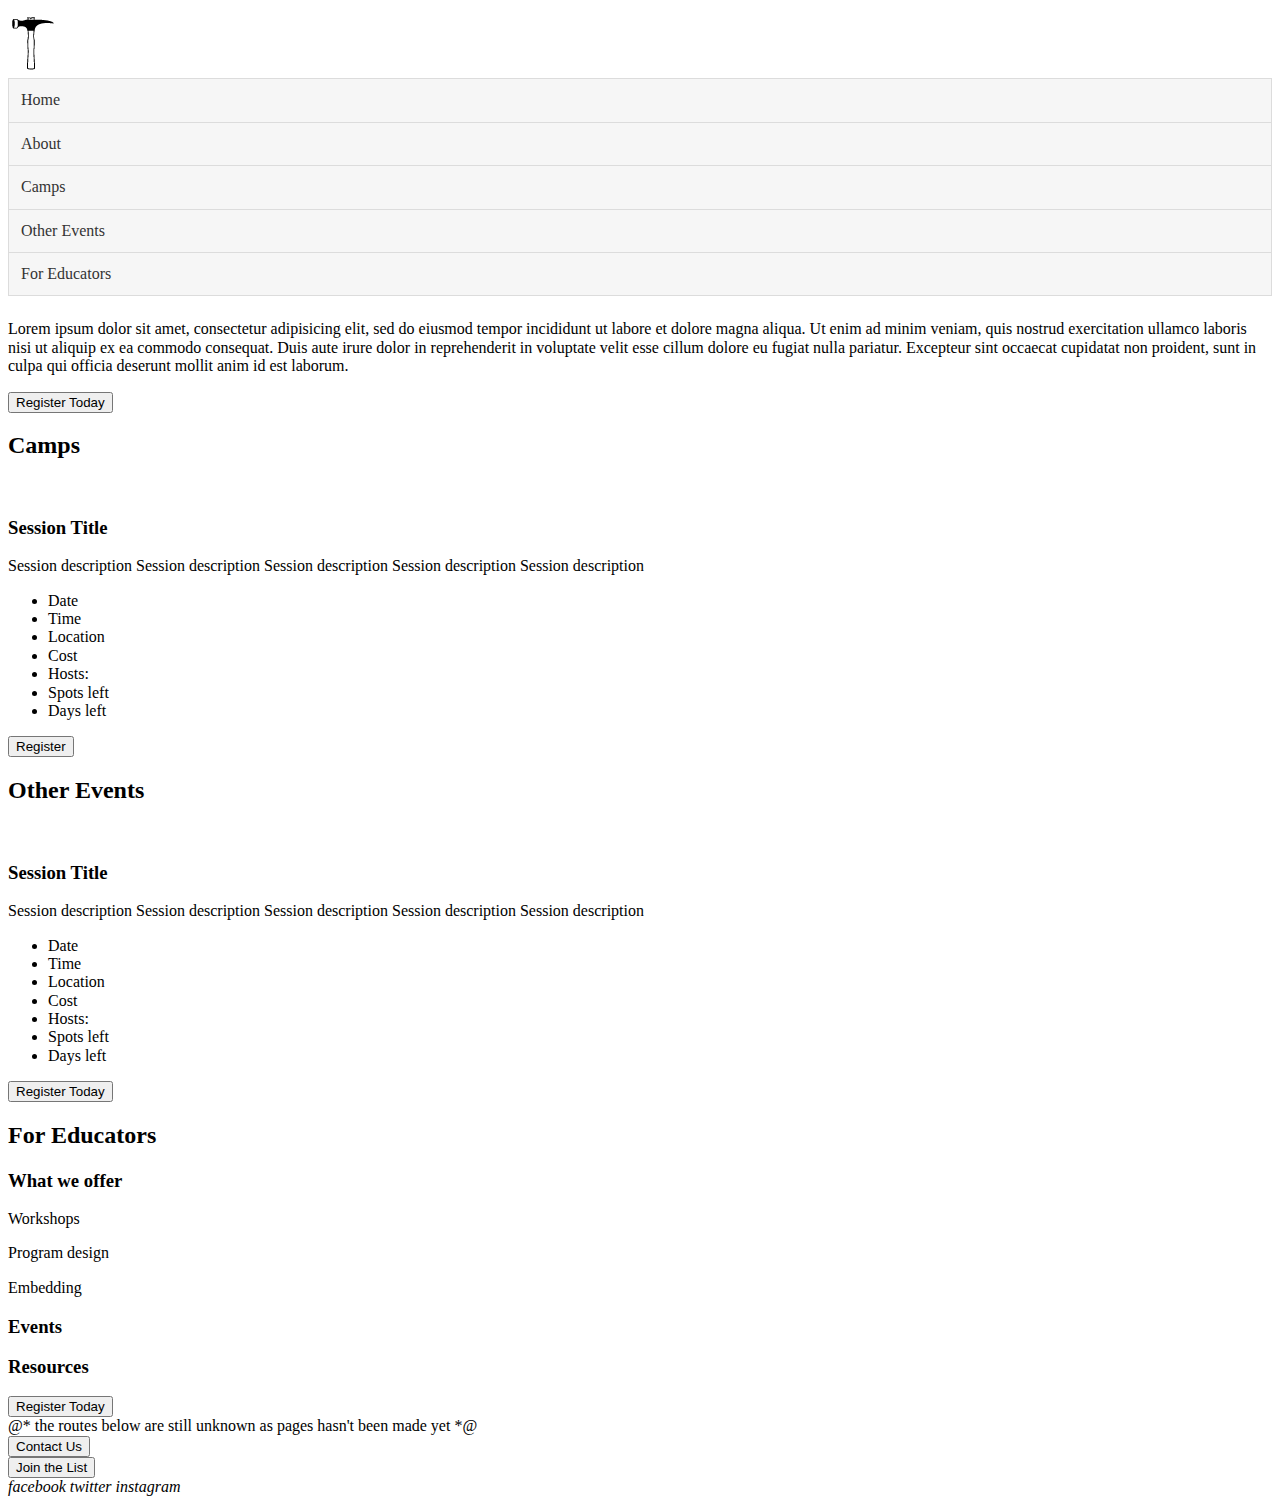
==== Views/index.html @ 9c9aca66 "Merge branch 'css' of https://github.com/Brian-Rush/Tinker-Camp-Redesign" ====
<!DOCTYPE html>
<html>
  <head>
    <meta charset="utf-8" name="viewport" content="width=device-width, initial-scale=1">
    <link rel="stylesheet" href="../css/main.css" media="screen" title="no title" charset="utf-8">
    <script src="https://use.fontawesome.com/e44e56f879.js"></script>
    <script src="https://code.jquery.com/jquery-3.2.1.min.js"  integrity="sha256-hwg4gsxgFZhOsEEamdOYGBf13FyQuiTwlAQgxVSNgt4="
    crossorigin="anonymous"></script>
    <!-- <script src="js/jquery.maskedinput.js" type="text/javascript"></script> -->
    <script type="text/javascript" src="../Content/js/scripts.js"></script>
    <title>Tinker Camp</title>
  </head>
  <body>
    <header>
      <div class="logo">
        <img src="../img/T.png" alt="" />
        <img src="../img/TinkerCamp.png" alt="" />
      </div>
      <div class="hamburger">
        <span></span>
        <span></span>
        <span></span>
        <span></span>
      </div>
      <nav>
        <ul class="menu">
          <li>
            <a href="/index.html">Home</a>
          </li>
          <li>
            <a href="javascript:void(0)" class="js-accordion-trigger">About</a>
            <ul class="submenu">
              <li>
                <a href="javascript:void(0)">What we are</a>
              </li>
              <li>
                <a href="javascript:void(0)">Who we are</a>
              </li>
            </ul>
          </li>
          <li>
            <a href="javascript:void(0)" class="js-accordion-trigger">Camps</a>
            <ul class="submenu">
              <li>
                <a href="javascript:void(0)">About our camps</a>
              </li>
              <li>
                <a href="javascript:void(0)">Summer 2017</a>
              </li>
              <li>
                <a href="javascript:void(0)">FAQ</a>
              </li>
            </ul>
          </li>
          <li>
            <a href="/index.html">Other Events</a>
          </li>
          <li>
            <a href="javascript:void(0)" class="js-accordion-trigger">For Educators</a>
            <ul class="submenu">
              <li>
                <a href="javascript:void(0)">What we offer</a>
              </li>
              <li>
                <a href="javascript:void(0)">Resources</a>
              </li>
            </ul>
          </li>
        </ul>
      </nav>
    </header>
    <p> <!-- Blurb about tinker camp -->
      Lorem ipsum dolor sit amet, consectetur adipisicing elit, sed do eiusmod tempor incididunt ut labore et dolore magna aliqua. Ut enim ad minim veniam, quis nostrud exercitation ullamco laboris nisi ut aliquip ex ea commodo consequat. Duis aute irure dolor in reprehenderit in voluptate velit esse cillum dolore eu fugiat nulla pariatur. Excepteur sint occaecat cupidatat non proident, sunt in culpa qui officia deserunt mollit anim id est laborum.
    </p>
    <form action="/register">
      <button type="submit">Register Today</button>
    </form>
    <main>
      <section class="camps">
        <h2>Camps</h2>
        <div class="event-card">
          <img src="" alt="" />
          <h3>Session Title</h3>
          <p>Session description Session description Session description Session description Session description</p>
          <ul>
            <li>Date</li>
            <li>Time</li>
            <li>Location</li>
            <li>Cost</li>
            <li>Hosts:</li>
            <li>Spots left</li>
            <li>Days left</li>
          </ul>
          <form action="/register">
            <button type="submit">Register</button>
          </form>
        </div>
      </section>
      <section class="other">
        <h2>Other Events</h2>
        <div class="event-card">
          <img src="" alt="" />
          <h3>Session Title</h3>
          <p>Session description Session description Session description Session description Session description</p>
          <ul> <!-- Staff can fill out form to generate this information, what doesn't get information automatically gets hidden -->
            <li>Date</li>
            <li>Time</li>
            <li>Location</li>
            <li>Cost</li>
            <li>Hosts:</li>
            <li>Spots left</li>
            <li>Days left</li>
          </ul>
          <form action="/register">
            <button type="submit">Register Today</button>
          </form>
        </div>
      </section>
      <section class="educators">
        <h2>For Educators</h2>
          <div class="educator-tab">
            <h3>What we offer</h3>
            <p>
              Workshops
            </p>
            <p>
              Program design
            </p>
            <p>
              Embedding
            </p>
            <h3>Events</h3>
            <h3>Resources</h3>
          </div>
      </section>
    </main>
    <footer>
      <form action="/register">
        <button type="submit">Register Today</button>
      </form>
      @* the routes below are still unknown as pages hasn't been made yet *@
      <form action="/unknown">
        <button type="submit">Contact Us</button>
      </form>
      <button type="submit">Join the List</button>
      <div class="social">
        <i>facebook</i>
        <i>twitter</i>
        <i>instagram</i>
      </div>
    </footer>
  </body>
</html>
---- css/main.css ----
/*! normalize.css v6.0.0 | MIT License | github.com/necolas/normalize.css */
/* Document
   ========================================================================== */
/**
 * 1. Correct the line height in all browsers.
 * 2. Prevent adjustments of font size after orientation changes in
 *    IE on Windows Phone and in iOS.
 */
html {
  line-height: 1.15;
  /* 1 */
  -ms-text-size-adjust: 100%;
  /* 2 */
  -webkit-text-size-adjust: 100%;
  /* 2 */
}

/* Sections
   ========================================================================== */
/**
 * Add the correct display in IE 9-.
 */
article,
aside,
footer,
header,
nav,
section {
  display: block;
}

/**
 * Correct the font size and margin on `h1` elements within `section` and
 * `article` contexts in Chrome, Firefox, and Safari.
 */
h1 {
  font-size: 2em;
  margin: 0.67em 0;
}

/* Grouping content
   ========================================================================== */
/**
 * Add the correct display in IE 9-.
 * 1. Add the correct display in IE.
 */
figcaption,
figure,
main {
  /* 1 */
  display: block;
}

/**
 * Add the correct margin in IE 8.
 */
figure {
  margin: 1em 40px;
}

/**
 * 1. Add the correct box sizing in Firefox.
 * 2. Show the overflow in Edge and IE.
 */
hr {
  box-sizing: content-box;
  /* 1 */
  height: 0;
  /* 1 */
  overflow: visible;
  /* 2 */
}

/**
 * 1. Correct the inheritance and scaling of font size in all browsers.
 * 2. Correct the odd `em` font sizing in all browsers.
 */
pre {
  font-family: monospace, monospace;
  /* 1 */
  font-size: 1em;
  /* 2 */
}

/* Text-level semantics
   ========================================================================== */
/**
 * 1. Remove the gray background on active links in IE 10.
 * 2. Remove gaps in links underline in iOS 8+ and Safari 8+.
 */
a {
  background-color: transparent;
  /* 1 */
  -webkit-text-decoration-skip: objects;
  /* 2 */
}

/**
 * 1. Remove the bottom border in Chrome 57- and Firefox 39-.
 * 2. Add the correct text decoration in Chrome, Edge, IE, Opera, and Safari.
 */
abbr[title] {
  border-bottom: none;
  /* 1 */
  text-decoration: underline;
  /* 2 */
  text-decoration: underline dotted;
  /* 2 */
}

/**
 * Prevent the duplicate application of `bolder` by the next rule in Safari 6.
 */
b,
strong {
  font-weight: inherit;
}

/**
 * Add the correct font weight in Chrome, Edge, and Safari.
 */
b,
strong {
  font-weight: bolder;
}

/**
 * 1. Correct the inheritance and scaling of font size in all browsers.
 * 2. Correct the odd `em` font sizing in all browsers.
 */
code,
kbd,
samp {
  font-family: monospace, monospace;
  /* 1 */
  font-size: 1em;
  /* 2 */
}

/**
 * Add the correct font style in Android 4.3-.
 */
dfn {
  font-style: italic;
}

/**
 * Add the correct background and color in IE 9-.
 */
mark {
  background-color: #ff0;
  color: #000;
}

/**
 * Add the correct font size in all browsers.
 */
small {
  font-size: 80%;
}

/**
 * Prevent `sub` and `sup` elements from affecting the line height in
 * all browsers.
 */
sub,
sup {
  font-size: 75%;
  line-height: 0;
  position: relative;
  vertical-align: baseline;
}

sub {
  bottom: -0.25em;
}

sup {
  top: -0.5em;
}

/* Embedded content
   ========================================================================== */
/**
 * Add the correct display in IE 9-.
 */
audio,
video {
  display: inline-block;
}

/**
 * Add the correct display in iOS 4-7.
 */
audio:not([controls]) {
  display: none;
  height: 0;
}

/**
 * Remove the border on images inside links in IE 10-.
 */
img {
  border-style: none;
}

/**
 * Hide the overflow in IE.
 */
svg:not(:root) {
  overflow: hidden;
}

/* Forms
   ========================================================================== */
/**
 * Remove the margin in Firefox and Safari.
 */
button,
input,
optgroup,
select,
textarea {
  margin: 0;
}

/**
 * Show the overflow in IE.
 * 1. Show the overflow in Edge.
 */
button,
input {
  /* 1 */
  overflow: visible;
}

/**
 * Remove the inheritance of text transform in Edge, Firefox, and IE.
 * 1. Remove the inheritance of text transform in Firefox.
 */
button,
select {
  /* 1 */
  text-transform: none;
}

/**
 * 1. Prevent a WebKit bug where (2) destroys native `audio` and `video`
 *    controls in Android 4.
 * 2. Correct the inability to style clickable types in iOS and Safari.
 */
button,
html [type="button"],
[type="reset"],
[type="submit"] {
  -webkit-appearance: button;
  /* 2 */
}

/**
 * Remove the inner border and padding in Firefox.
 */
button::-moz-focus-inner,
[type="button"]::-moz-focus-inner,
[type="reset"]::-moz-focus-inner,
[type="submit"]::-moz-focus-inner {
  border-style: none;
  padding: 0;
}

/**
 * Restore the focus styles unset by the previous rule.
 */
button:-moz-focusring,
[type="button"]:-moz-focusring,
[type="reset"]:-moz-focusring,
[type="submit"]:-moz-focusring {
  outline: 1px dotted ButtonText;
}

/**
 * 1. Correct the text wrapping in Edge and IE.
 * 2. Correct the color inheritance from `fieldset` elements in IE.
 * 3. Remove the padding so developers are not caught out when they zero out
 *    `fieldset` elements in all browsers.
 */
legend {
  box-sizing: border-box;
  /* 1 */
  color: inherit;
  /* 2 */
  display: table;
  /* 1 */
  max-width: 100%;
  /* 1 */
  padding: 0;
  /* 3 */
  white-space: normal;
  /* 1 */
}

/**
 * 1. Add the correct display in IE 9-.
 * 2. Add the correct vertical alignment in Chrome, Firefox, and Opera.
 */
progress {
  display: inline-block;
  /* 1 */
  vertical-align: baseline;
  /* 2 */
}

/**
 * Remove the default vertical scrollbar in IE.
 */
textarea {
  overflow: auto;
}

/**
 * 1. Add the correct box sizing in IE 10-.
 * 2. Remove the padding in IE 10-.
 */
[type="checkbox"],
[type="radio"] {
  box-sizing: border-box;
  /* 1 */
  padding: 0;
  /* 2 */
}

/**
 * Correct the cursor style of increment and decrement buttons in Chrome.
 */
[type="number"]::-webkit-inner-spin-button,
[type="number"]::-webkit-outer-spin-button {
  height: auto;
}

/**
 * 1. Correct the odd appearance in Chrome and Safari.
 * 2. Correct the outline style in Safari.
 */
[type="search"] {
  -webkit-appearance: textfield;
  /* 1 */
  outline-offset: -2px;
  /* 2 */
}

/**
 * Remove the inner padding and cancel buttons in Chrome and Safari on macOS.
 */
[type="search"]::-webkit-search-cancel-button,
[type="search"]::-webkit-search-decoration {
  -webkit-appearance: none;
}

/**
 * 1. Correct the inability to style clickable types in iOS and Safari.
 * 2. Change font properties to `inherit` in Safari.
 */
::-webkit-file-upload-button {
  -webkit-appearance: button;
  /* 1 */
  font: inherit;
  /* 2 */
}

/* Interactive
   ========================================================================== */
/*
 * Add the correct display in IE 9-.
 * 1. Add the correct display in Edge, IE, and Firefox.
 */
details,
menu {
  display: block;
}

/*
 * Add the correct display in all browsers.
 */
summary {
  display: list-item;
}

/* Scripting
   ========================================================================== */
/**
 * Add the correct display in IE 9-.
 */
canvas {
  display: inline-block;
}

/**
 * Add the correct display in IE.
 */
template {
  display: none;
}

/* Hidden
   ========================================================================== */
/**
 * Add the correct display in IE 10-.
 */
[hidden] {
  display: none;
}

.step-1 {
  display: block;
}
.step-1.inactive {
  display: none;
}

.step-2 {
  display: none;
}
.step-2.active {
  display: block;
}

.step-3 {
  display: none;
}
.step-3.active {
  display: block;
}

.logo img:nth-child(2) {
  display: none;
}

.hamburger {
  width: 40px;
  height: 45px;
  position: relative;
  margin-right: 20px;
  -webkit-transform: rotate(0deg);
  -moz-transform: rotate(0deg);
  -o-transform: rotate(0deg);
  transform: rotate(0deg);
  -webkit-transition: .5s ease-in-out;
  -moz-transition: .5s ease-in-out;
  -o-transition: .5s ease-in-out;
  transition: .5s ease-in-out;
  cursor: pointer;
}
@media only screen and (min-width: 1000px) {
  .hamburger {
    display: none;
  }
}
.hamburger span {
  display: block;
  position: relative;
  height: 3px;
  width: 100%;
  background: black;
  opacity: 1;
  left: 0;
  -webkit-transform: rotate(0deg);
  -moz-transform: rotate(0deg);
  -o-transform: rotate(0deg);
  transform: rotate(0deg);
  -webkit-transition: .25s ease-in-out;
  -moz-transition: .25s ease-in-out;
  -o-transition: .25s ease-in-out;
  transition: .25s ease-in-out;
}
.hamburger span:nth-child(1) {
  top: 8px;
}
.hamburger span:nth-child(2), .hamburger span:nth-child(3) {
  position: absolute;
  top: 20px;
}
.hamburger span:nth-child(4) {
  top: 28px;
}
.hamburger.open span:nth-child(1) {
  top: 26px;
  width: 0%;
  left: 50%;
}
.hamburger.open span:nth-child(2) {
  -webkit-transform: rotate(45deg);
  -moz-transform: rotate(45deg);
  -o-transform: rotate(45deg);
  transform: rotate(45deg);
}
.hamburger.open span:nth-child(3) {
  -webkit-transform: rotate(-45deg);
  -moz-transform: rotate(-45deg);
  -o-transform: rotate(-45deg);
  transform: rotate(-45deg);
}
.hamburger.open span:nth-child(4) {
  top: 26px;
  width: 0%;
  left: 50%;
}

nav .menu {
  background-color: #f6f6f6;
  border: 1px solid gainsboro;
  margin: 0 0 1.5em 0;
  padding: 0;
}
nav .menu ul {
  margin: 0;
  padding: 0;
}
nav .menu li {
  border-bottom: 1px solid gainsboro;
  list-style: none;
}
nav .menu li > a {
  color: #333;
  display: block;
  padding: 0.75em;
  text-decoration: none;
}
nav .menu li:last-child {
  border: 0;
}
nav .menu li:focus, nav .menu li:hover {
  background-color: #fbfbfb;
}
nav .menu ul.submenu {
  display: none;
}
nav .menu ul.submenu li {
  background-color: #e9e9e9;
}
nav .menu ul.submenu li:first-child {
  border-top: 1px solid gainsboro;
  box-shadow: inset 0 1px 1px #d9d9d9;
}
nav .menu ul.submenu li:focus, nav .menu ul.submenu li:hover {
  background-color: #eeeeee;
}
nav .menu .is-expanded {
  display: block;
  padding-bottom: 0;
}

/*# sourceMappingURL=main.css.map */
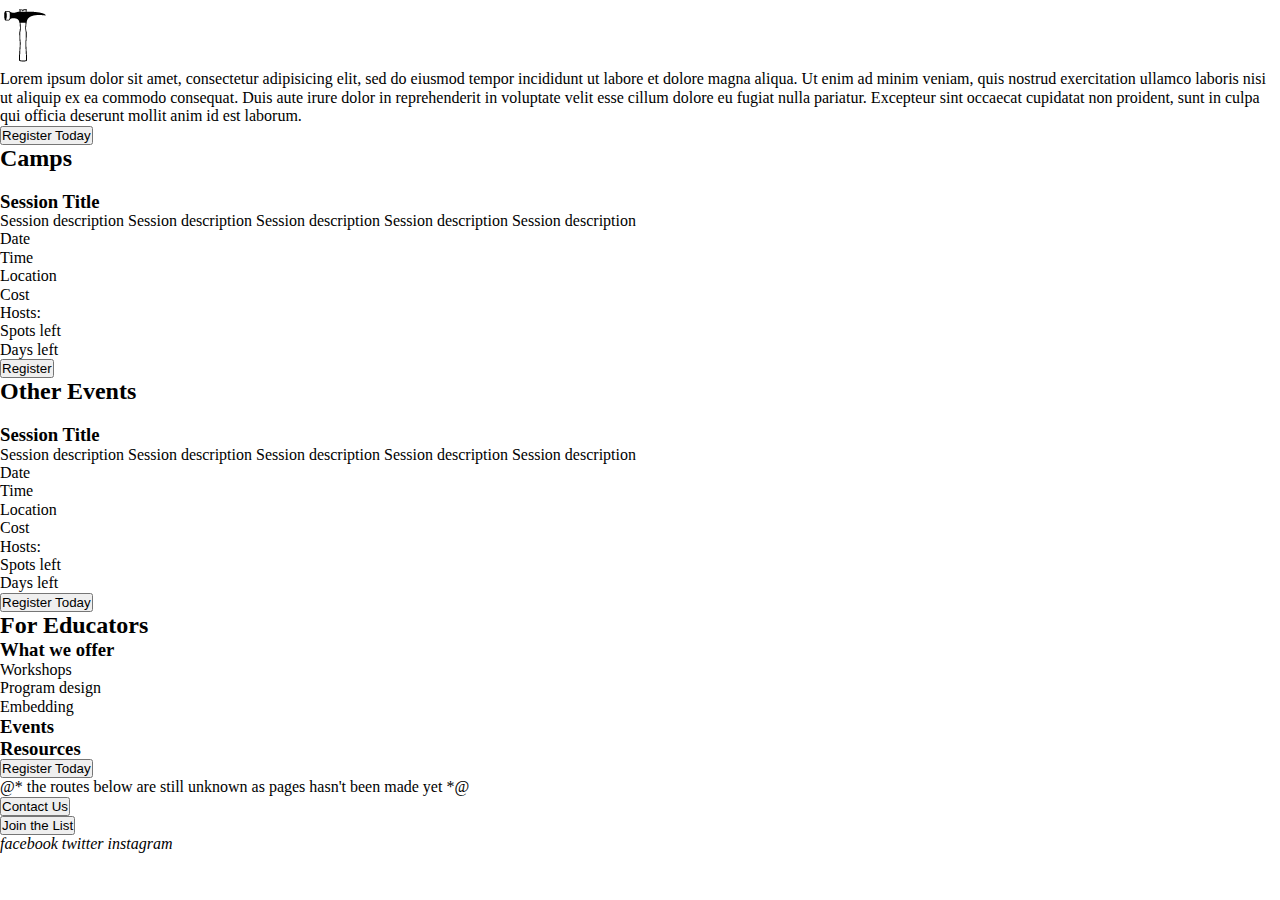
==== commit 6abbd311: "Merge pull request #3 from Brian-Rush/css" ====
--- a/Views/index.html
+++ b/Views/index.html
@@ -12,17 +12,19 @@
   </head>
   <body>
     <header>
-      <div class="logo">
-        <img src="../img/T.png" alt="" />
-        <img src="../img/TinkerCamp.png" alt="" />
+      <div class="head-bar">
+        <div class="logo">
+          <img src="../img/T.png" alt="" />
+          <img src="../img/TinkerCamp.png" alt="" />
+        </div>
+        <div id="hamburger">
+          <span></span>
+          <span></span>
+          <span></span>
+          <span></span>
+        </div>
       </div>
-      <div class="hamburger">
-        <span></span>
-        <span></span>
-        <span></span>
-        <span></span>
-      </div>
-      <nav>
+      <nav id="mobile-nav">
         <ul class="menu">
           <li>
             <a href="/index.html">Home</a>
--- a/css/main.css
+++ b/css/main.css
@@ -410,6 +410,12 @@
   display: none;
 }
 
+* {
+  margin: 0;
+  padding: 0;
+  box-sizing: border-box;
+}
+
 .step-1 {
   display: block;
 }
@@ -431,11 +437,15 @@
   display: block;
 }
 
-.logo img:nth-child(2) {
-  display: none;
-}
-
-.hamburger {
+header .logo img:nth-child(2) {
+  display: none;
+}
+header .head-bar {
+  display: flex;
+  justify-content: space-between;
+  align-items: center;
+}
+header .head-bar #hamburger {
   width: 40px;
   height: 45px;
   position: relative;
@@ -451,11 +461,11 @@
   cursor: pointer;
 }
 @media only screen and (min-width: 1000px) {
-  .hamburger {
+  header .head-bar #hamburger {
     display: none;
   }
 }
-.hamburger span {
+header .head-bar #hamburger span {
   display: block;
   position: relative;
   height: 3px;
@@ -472,81 +482,100 @@
   -o-transition: .25s ease-in-out;
   transition: .25s ease-in-out;
 }
-.hamburger span:nth-child(1) {
+header .head-bar #hamburger span:nth-child(1) {
   top: 8px;
 }
-.hamburger span:nth-child(2), .hamburger span:nth-child(3) {
+header .head-bar #hamburger span:nth-child(2), header .head-bar #hamburger span:nth-child(3) {
   position: absolute;
   top: 20px;
 }
-.hamburger span:nth-child(4) {
+header .head-bar #hamburger span:nth-child(4) {
   top: 28px;
 }
-.hamburger.open span:nth-child(1) {
+header .head-bar #hamburger.open span:nth-child(1) {
   top: 26px;
   width: 0%;
   left: 50%;
 }
-.hamburger.open span:nth-child(2) {
+header .head-bar #hamburger.open span:nth-child(2) {
   -webkit-transform: rotate(45deg);
   -moz-transform: rotate(45deg);
   -o-transform: rotate(45deg);
   transform: rotate(45deg);
 }
-.hamburger.open span:nth-child(3) {
+header .head-bar #hamburger.open span:nth-child(3) {
   -webkit-transform: rotate(-45deg);
   -moz-transform: rotate(-45deg);
   -o-transform: rotate(-45deg);
   transform: rotate(-45deg);
 }
-.hamburger.open span:nth-child(4) {
+header .head-bar #hamburger.open span:nth-child(4) {
   top: 26px;
   width: 0%;
   left: 50%;
 }
-
-nav .menu {
-  background-color: #f6f6f6;
-  border: 1px solid gainsboro;
+header #mobile-nav {
+  width: 100vw;
+  height: 0;
+  overflow: hidden;
+  -webkit-transition: height, 0.3s linear;
+  -moz-transition: height, 0.3s linear;
+  -ms-transition: height, 0.3s linear;
+  -o-transition: height, 0.3s linear;
+  transition: height, 0.3s linear;
+}
+header #mobile-nav .menu {
+  background-color: #f5f6fa;
+  border: 1px solid #D5D9E7;
   margin: 0 0 1.5em 0;
   padding: 0;
 }
-nav .menu ul {
+header #mobile-nav .menu ul {
   margin: 0;
   padding: 0;
 }
-nav .menu li {
-  border-bottom: 1px solid gainsboro;
+header #mobile-nav .menu li {
+  border-bottom: 1px solid #D5D9E7;
   list-style: none;
 }
-nav .menu li > a {
+header #mobile-nav .menu li > a {
   color: #333;
   display: block;
   padding: 0.75em;
   text-decoration: none;
 }
-nav .menu li:last-child {
+header #mobile-nav .menu li:last-child {
   border: 0;
 }
-nav .menu li:focus, nav .menu li:hover {
-  background-color: #fbfbfb;
-}
-nav .menu ul.submenu {
-  display: none;
-}
-nav .menu ul.submenu li {
-  background-color: #e9e9e9;
-}
-nav .menu ul.submenu li:first-child {
-  border-top: 1px solid gainsboro;
-  box-shadow: inset 0 1px 1px #d9d9d9;
-}
-nav .menu ul.submenu li:focus, nav .menu ul.submenu li:hover {
-  background-color: #eeeeee;
-}
-nav .menu .is-expanded {
+header #mobile-nav .menu li:focus, header #mobile-nav .menu li:hover {
+  background-color: #fcfcfd;
+}
+header #mobile-nav .menu ul.submenu {
+  display: none;
+}
+header #mobile-nav .menu ul.submenu li {
+  background-color: #e5e8f0;
+}
+header #mobile-nav .menu ul.submenu li:first-child {
+  border-top: 1px solid #D5D9E7;
+  box-shadow: inset 0 1px 1px #d2d6e5;
+}
+header #mobile-nav .menu ul.submenu li:focus, header #mobile-nav .menu ul.submenu li:hover {
+  background-color: #eceef4;
+}
+header #mobile-nav .menu .is-expanded {
   display: block;
   padding-bottom: 0;
 }
+header #mobile-nav.open {
+  display: block;
+  position: absolute;
+  height: 520px;
+  -webkit-transition: height, 0.3s linear;
+  -moz-transition: height, 0.3s linear;
+  -ms-transition: height, 0.3s linear;
+  -o-transition: height, 0.3s linear;
+  transition: height, 0.3s linear;
+}
 
 /*# sourceMappingURL=main.css.map */
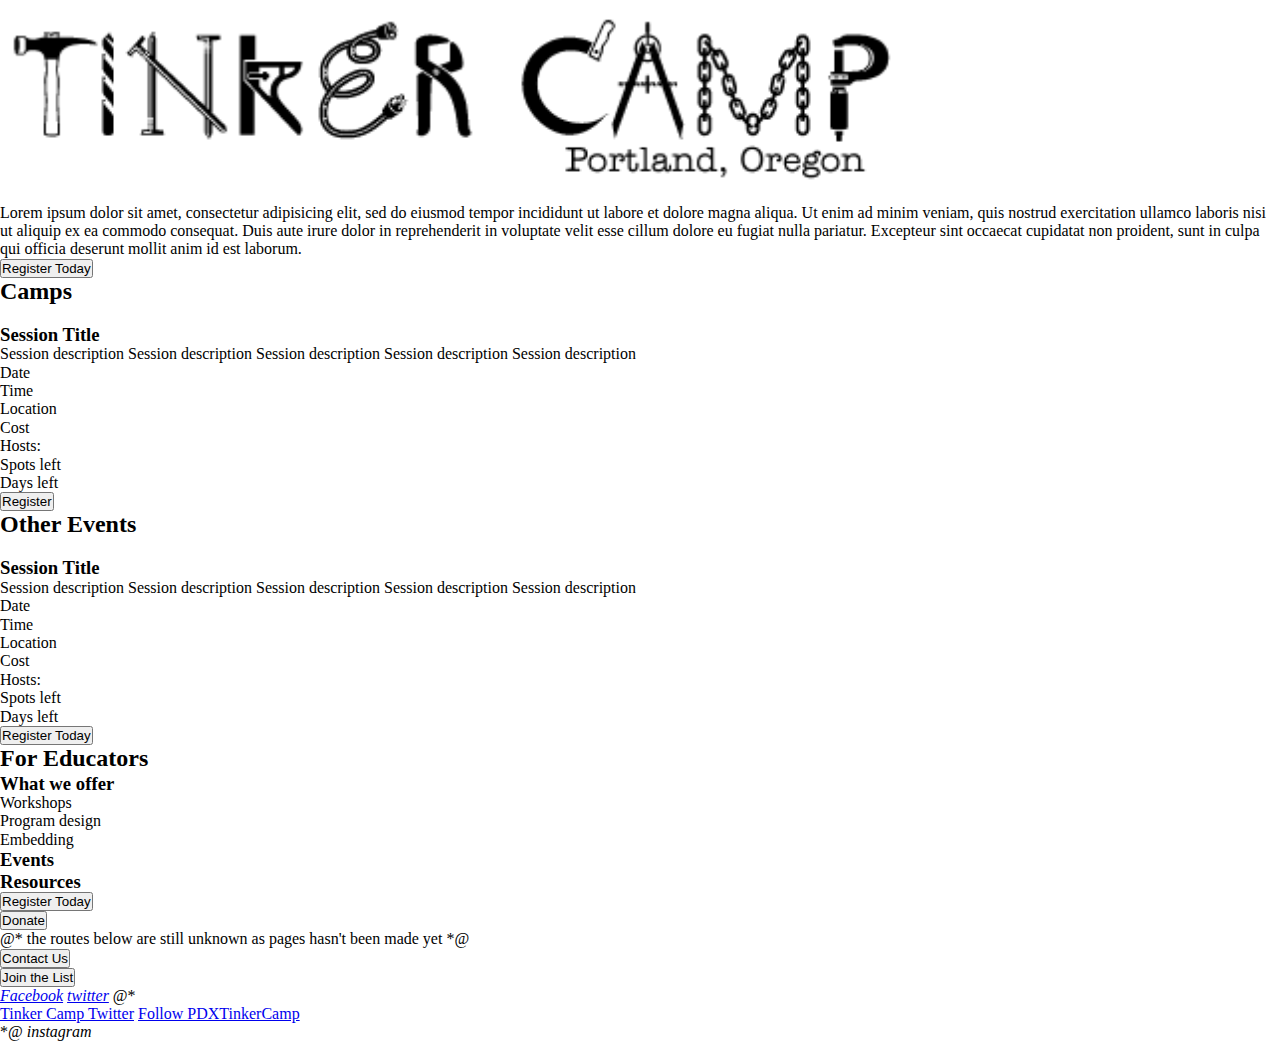
==== commit 27d063b6: "finish styling mobile header; waiting on hero image" ====
--- a/Views/index.html
+++ b/Views/index.html
@@ -2,7 +2,7 @@
 <html>
   <head>
     <meta charset="utf-8" name="viewport" content="width=device-width, initial-scale=1">
-    <link rel="stylesheet" href="../css/main.css" media="screen" title="no title" charset="utf-8">
+    <link rel="stylesheet" href="../Content/css/main.css" media="screen" title="no title" charset="utf-8">
     <script src="https://use.fontawesome.com/e44e56f879.js"></script>
     <script src="https://code.jquery.com/jquery-3.2.1.min.js"  integrity="sha256-hwg4gsxgFZhOsEEamdOYGBf13FyQuiTwlAQgxVSNgt4="
     crossorigin="anonymous"></script>
@@ -14,8 +14,8 @@
     <header>
       <div class="head-bar">
         <div class="logo">
-          <img src="../img/T.png" alt="" />
-          <img src="../img/TinkerCamp.png" alt="" />
+          <img src="../Content/img/T.png" alt="" />
+          <img src="../Content/img/TinkerCamp.png" alt="" />
         </div>
         <div id="hamburger">
           <span></span>
@@ -140,14 +140,22 @@
       <form action="/register">
         <button type="submit">Register Today</button>
       </form>
+      <form action="/donate">
+        <button type="submit">Donate</button>
+      </form>
       @* the routes below are still unknown as pages hasn't been made yet *@
       <form action="/unknown">
         <button type="submit">Contact Us</button>
       </form>
       <button type="submit">Join the List</button>
       <div class="social">
-        <i>facebook</i>
-        <i>twitter</i>
+        <i><a href="https://www.facebook.com/TinkerCamp/">Facebook</a></i>
+        <i><a href="https://twitter.com/pdxtinkercamp">twitter</a></i>
+        @* <div class="timeline-widget">
+          <a class="twitter-timeline" href="https://twitter.com/pdxtinkercamp">Tinker Camp Twitter</a> <script async src="//platform.twitter.com/widgets.js:thumb" charset="utf-8"></script>
+          <a href="https://twitter.com/PDXTinkerCamp" class="twitter-follow-button" data-show-count="false">Follow PDXTinkerCamp</a>
+          <script async src="//platform.twitter.com/widgets.js" charset="utf-8"></script>
+        </div> *@
         <i>instagram</i>
       </div>
     </footer>
--- a/Content/css/main.css
+++ b/Content/css/main.css
@@ -0,0 +1,585 @@
+/*! normalize.css v6.0.0 | MIT License | github.com/necolas/normalize.css */
+/* Document
+   ========================================================================== */
+/**
+ * 1. Correct the line height in all browsers.
+ * 2. Prevent adjustments of font size after orientation changes in
+ *    IE on Windows Phone and in iOS.
+ */
+html {
+  line-height: 1.15;
+  /* 1 */
+  -ms-text-size-adjust: 100%;
+  /* 2 */
+  -webkit-text-size-adjust: 100%;
+  /* 2 */
+}
+
+/* Sections
+   ========================================================================== */
+/**
+ * Add the correct display in IE 9-.
+ */
+article,
+aside,
+footer,
+header,
+nav,
+section {
+  display: block;
+}
+
+/**
+ * Correct the font size and margin on `h1` elements within `section` and
+ * `article` contexts in Chrome, Firefox, and Safari.
+ */
+h1 {
+  font-size: 2em;
+  margin: 0.67em 0;
+}
+
+/* Grouping content
+   ========================================================================== */
+/**
+ * Add the correct display in IE 9-.
+ * 1. Add the correct display in IE.
+ */
+figcaption,
+figure,
+main {
+  /* 1 */
+  display: block;
+}
+
+/**
+ * Add the correct margin in IE 8.
+ */
+figure {
+  margin: 1em 40px;
+}
+
+/**
+ * 1. Add the correct box sizing in Firefox.
+ * 2. Show the overflow in Edge and IE.
+ */
+hr {
+  box-sizing: content-box;
+  /* 1 */
+  height: 0;
+  /* 1 */
+  overflow: visible;
+  /* 2 */
+}
+
+/**
+ * 1. Correct the inheritance and scaling of font size in all browsers.
+ * 2. Correct the odd `em` font sizing in all browsers.
+ */
+pre {
+  font-family: monospace, monospace;
+  /* 1 */
+  font-size: 1em;
+  /* 2 */
+}
+
+/* Text-level semantics
+   ========================================================================== */
+/**
+ * 1. Remove the gray background on active links in IE 10.
+ * 2. Remove gaps in links underline in iOS 8+ and Safari 8+.
+ */
+a {
+  background-color: transparent;
+  /* 1 */
+  -webkit-text-decoration-skip: objects;
+  /* 2 */
+}
+
+/**
+ * 1. Remove the bottom border in Chrome 57- and Firefox 39-.
+ * 2. Add the correct text decoration in Chrome, Edge, IE, Opera, and Safari.
+ */
+abbr[title] {
+  border-bottom: none;
+  /* 1 */
+  text-decoration: underline;
+  /* 2 */
+  text-decoration: underline dotted;
+  /* 2 */
+}
+
+/**
+ * Prevent the duplicate application of `bolder` by the next rule in Safari 6.
+ */
+b,
+strong {
+  font-weight: inherit;
+}
+
+/**
+ * Add the correct font weight in Chrome, Edge, and Safari.
+ */
+b,
+strong {
+  font-weight: bolder;
+}
+
+/**
+ * 1. Correct the inheritance and scaling of font size in all browsers.
+ * 2. Correct the odd `em` font sizing in all browsers.
+ */
+code,
+kbd,
+samp {
+  font-family: monospace, monospace;
+  /* 1 */
+  font-size: 1em;
+  /* 2 */
+}
+
+/**
+ * Add the correct font style in Android 4.3-.
+ */
+dfn {
+  font-style: italic;
+}
+
+/**
+ * Add the correct background and color in IE 9-.
+ */
+mark {
+  background-color: #ff0;
+  color: #000;
+}
+
+/**
+ * Add the correct font size in all browsers.
+ */
+small {
+  font-size: 80%;
+}
+
+/**
+ * Prevent `sub` and `sup` elements from affecting the line height in
+ * all browsers.
+ */
+sub,
+sup {
+  font-size: 75%;
+  line-height: 0;
+  position: relative;
+  vertical-align: baseline;
+}
+
+sub {
+  bottom: -0.25em;
+}
+
+sup {
+  top: -0.5em;
+}
+
+/* Embedded content
+   ========================================================================== */
+/**
+ * Add the correct display in IE 9-.
+ */
+audio,
+video {
+  display: inline-block;
+}
+
+/**
+ * Add the correct display in iOS 4-7.
+ */
+audio:not([controls]) {
+  display: none;
+  height: 0;
+}
+
+/**
+ * Remove the border on images inside links in IE 10-.
+ */
+img {
+  border-style: none;
+}
+
+/**
+ * Hide the overflow in IE.
+ */
+svg:not(:root) {
+  overflow: hidden;
+}
+
+/* Forms
+   ========================================================================== */
+/**
+ * Remove the margin in Firefox and Safari.
+ */
+button,
+input,
+optgroup,
+select,
+textarea {
+  margin: 0;
+}
+
+/**
+ * Show the overflow in IE.
+ * 1. Show the overflow in Edge.
+ */
+button,
+input {
+  /* 1 */
+  overflow: visible;
+}
+
+/**
+ * Remove the inheritance of text transform in Edge, Firefox, and IE.
+ * 1. Remove the inheritance of text transform in Firefox.
+ */
+button,
+select {
+  /* 1 */
+  text-transform: none;
+}
+
+/**
+ * 1. Prevent a WebKit bug where (2) destroys native `audio` and `video`
+ *    controls in Android 4.
+ * 2. Correct the inability to style clickable types in iOS and Safari.
+ */
+button,
+html [type="button"],
+[type="reset"],
+[type="submit"] {
+  -webkit-appearance: button;
+  /* 2 */
+}
+
+/**
+ * Remove the inner border and padding in Firefox.
+ */
+button::-moz-focus-inner,
+[type="button"]::-moz-focus-inner,
+[type="reset"]::-moz-focus-inner,
+[type="submit"]::-moz-focus-inner {
+  border-style: none;
+  padding: 0;
+}
+
+/**
+ * Restore the focus styles unset by the previous rule.
+ */
+button:-moz-focusring,
+[type="button"]:-moz-focusring,
+[type="reset"]:-moz-focusring,
+[type="submit"]:-moz-focusring {
+  outline: 1px dotted ButtonText;
+}
+
+/**
+ * 1. Correct the text wrapping in Edge and IE.
+ * 2. Correct the color inheritance from `fieldset` elements in IE.
+ * 3. Remove the padding so developers are not caught out when they zero out
+ *    `fieldset` elements in all browsers.
+ */
+legend {
+  box-sizing: border-box;
+  /* 1 */
+  color: inherit;
+  /* 2 */
+  display: table;
+  /* 1 */
+  max-width: 100%;
+  /* 1 */
+  padding: 0;
+  /* 3 */
+  white-space: normal;
+  /* 1 */
+}
+
+/**
+ * 1. Add the correct display in IE 9-.
+ * 2. Add the correct vertical alignment in Chrome, Firefox, and Opera.
+ */
+progress {
+  display: inline-block;
+  /* 1 */
+  vertical-align: baseline;
+  /* 2 */
+}
+
+/**
+ * Remove the default vertical scrollbar in IE.
+ */
+textarea {
+  overflow: auto;
+}
+
+/**
+ * 1. Add the correct box sizing in IE 10-.
+ * 2. Remove the padding in IE 10-.
+ */
+[type="checkbox"],
+[type="radio"] {
+  box-sizing: border-box;
+  /* 1 */
+  padding: 0;
+  /* 2 */
+}
+
+/**
+ * Correct the cursor style of increment and decrement buttons in Chrome.
+ */
+[type="number"]::-webkit-inner-spin-button,
+[type="number"]::-webkit-outer-spin-button {
+  height: auto;
+}
+
+/**
+ * 1. Correct the odd appearance in Chrome and Safari.
+ * 2. Correct the outline style in Safari.
+ */
+[type="search"] {
+  -webkit-appearance: textfield;
+  /* 1 */
+  outline-offset: -2px;
+  /* 2 */
+}
+
+/**
+ * Remove the inner padding and cancel buttons in Chrome and Safari on macOS.
+ */
+[type="search"]::-webkit-search-cancel-button,
+[type="search"]::-webkit-search-decoration {
+  -webkit-appearance: none;
+}
+
+/**
+ * 1. Correct the inability to style clickable types in iOS and Safari.
+ * 2. Change font properties to `inherit` in Safari.
+ */
+::-webkit-file-upload-button {
+  -webkit-appearance: button;
+  /* 1 */
+  font: inherit;
+  /* 2 */
+}
+
+/* Interactive
+   ========================================================================== */
+/*
+ * Add the correct display in IE 9-.
+ * 1. Add the correct display in Edge, IE, and Firefox.
+ */
+details,
+menu {
+  display: block;
+}
+
+/*
+ * Add the correct display in all browsers.
+ */
+summary {
+  display: list-item;
+}
+
+/* Scripting
+   ========================================================================== */
+/**
+ * Add the correct display in IE 9-.
+ */
+canvas {
+  display: inline-block;
+}
+
+/**
+ * Add the correct display in IE.
+ */
+template {
+  display: none;
+}
+
+/* Hidden
+   ========================================================================== */
+/**
+ * Add the correct display in IE 10-.
+ */
+[hidden] {
+  display: none;
+}
+
+* {
+  margin: 0;
+  padding: 0;
+  box-sizing: border-box;
+}
+
+.step-1 {
+  display: block;
+}
+.step-1.inactive {
+  display: none;
+}
+
+.step-2 {
+  display: none;
+}
+.step-2.active {
+  display: block;
+}
+
+.step-3 {
+  display: none;
+}
+.step-3.active {
+  display: block;
+}
+
+header .logo img:nth-child(1) {
+  display: none;
+}
+header .logo img:nth-child(2) {
+  width: 70vw;
+}
+header .head-bar {
+  display: flex;
+  justify-content: space-between;
+  align-items: center;
+}
+header .head-bar #hamburger {
+  width: 40px;
+  height: 45px;
+  position: relative;
+  margin-right: 20px;
+  -webkit-transform: rotate(0deg);
+  -moz-transform: rotate(0deg);
+  -o-transform: rotate(0deg);
+  transform: rotate(0deg);
+  -webkit-transition: .5s ease-in-out;
+  -moz-transition: .5s ease-in-out;
+  -o-transition: .5s ease-in-out;
+  transition: .5s ease-in-out;
+  cursor: pointer;
+}
+@media only screen and (min-width: 1000px) {
+  header .head-bar #hamburger {
+    display: none;
+  }
+}
+header .head-bar #hamburger span {
+  display: block;
+  position: relative;
+  height: 3px;
+  width: 100%;
+  background: black;
+  opacity: 1;
+  left: 0;
+  -webkit-transform: rotate(0deg);
+  -moz-transform: rotate(0deg);
+  -o-transform: rotate(0deg);
+  transform: rotate(0deg);
+  -webkit-transition: .25s ease-in-out;
+  -moz-transition: .25s ease-in-out;
+  -o-transition: .25s ease-in-out;
+  transition: .25s ease-in-out;
+}
+header .head-bar #hamburger span:nth-child(1) {
+  top: 8px;
+}
+header .head-bar #hamburger span:nth-child(2), header .head-bar #hamburger span:nth-child(3) {
+  position: absolute;
+  top: 20px;
+}
+header .head-bar #hamburger span:nth-child(4) {
+  top: 28px;
+}
+header .head-bar #hamburger.open span:nth-child(1) {
+  top: 26px;
+  width: 0%;
+  left: 50%;
+}
+header .head-bar #hamburger.open span:nth-child(2) {
+  -webkit-transform: rotate(45deg);
+  -moz-transform: rotate(45deg);
+  -o-transform: rotate(45deg);
+  transform: rotate(45deg);
+}
+header .head-bar #hamburger.open span:nth-child(3) {
+  -webkit-transform: rotate(-45deg);
+  -moz-transform: rotate(-45deg);
+  -o-transform: rotate(-45deg);
+  transform: rotate(-45deg);
+}
+header .head-bar #hamburger.open span:nth-child(4) {
+  top: 26px;
+  width: 0%;
+  left: 50%;
+}
+header #mobile-nav {
+  width: 100vw;
+  height: 0;
+  overflow: hidden;
+  position: absolute;
+  -webkit-transition: height, 0.3s linear;
+  -moz-transition: height, 0.3s linear;
+  -ms-transition: height, 0.3s linear;
+  -o-transition: height, 0.3s linear;
+  transition: height, 0.3s linear;
+}
+header #mobile-nav .menu {
+  background-color: #f5f6fa;
+  border: 1px solid #D5D9E7;
+  margin: 0 0 1.5em 0;
+  padding: 0;
+}
+header #mobile-nav .menu ul {
+  margin: 0;
+  padding: 0;
+}
+header #mobile-nav .menu li {
+  border-bottom: 1px solid #D5D9E7;
+  list-style: none;
+}
+header #mobile-nav .menu li > a {
+  color: #333;
+  display: block;
+  padding: 0.75em;
+  text-decoration: none;
+}
+header #mobile-nav .menu li:last-child {
+  border: 0;
+}
+header #mobile-nav .menu li:focus, header #mobile-nav .menu li:hover {
+  background-color: #fcfcfd;
+}
+header #mobile-nav .menu ul.submenu {
+  display: none;
+}
+header #mobile-nav .menu ul.submenu li {
+  background-color: #e5e8f0;
+}
+header #mobile-nav .menu ul.submenu li:first-child {
+  border-top: 1px solid #D5D9E7;
+  box-shadow: inset 0 1px 1px #d2d6e5;
+}
+header #mobile-nav .menu ul.submenu li:focus, header #mobile-nav .menu ul.submenu li:hover {
+  background-color: #eceef4;
+}
+header #mobile-nav .menu .is-expanded {
+  display: block;
+  padding-bottom: 0;
+}
+header #mobile-nav.open {
+  display: block;
+  position: absolute;
+  height: 520px;
+  -webkit-transition: height, 0.3s linear;
+  -moz-transition: height, 0.3s linear;
+  -ms-transition: height, 0.3s linear;
+  -o-transition: height, 0.3s linear;
+  transition: height, 0.3s linear;
+}
+
+/*# sourceMappingURL=main.css.map */
